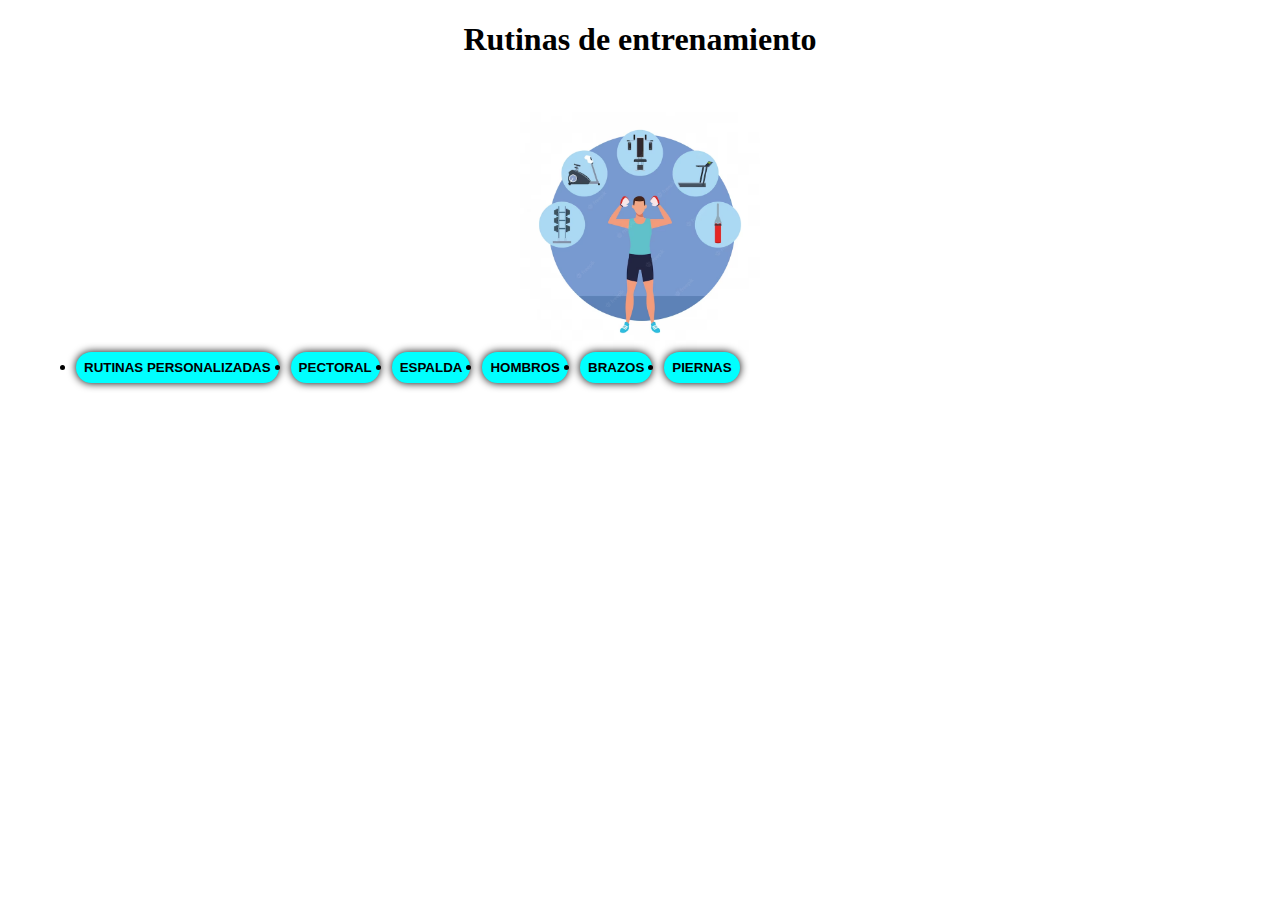
==== index.html @ 01d9ddc6 "borrando el que no era" ====
<!DOCTYPE html>
<html lang="en">
  <head>
    <meta charset="UTF-8" />
    <meta name="viewport" content="width=device-width, initial-scale=1.0" />
    <title>Rutinas de Entrenamiento</title>
  </head>
  <body>
    <h1>Rutinas de entrenamiento</h1>
    <header>
      <img
        src="dibujos-animados-entrenamiento-hombre-fitness_18591-59047.avif"
        alt=""
        height="300"
        weight="300"
      />
      <nav class="nav">
        <ul class="nav-list"></ul>
        <li class="nav-item">
          <button class="btn-header" id="Rutinas  Personalizadas">
            Rutinas Personalizadas
          </button>
        </li>
        <li class="nav-item">
          <button class="btn-header" id="Pectoral">Pectoral</button>
        </li>
        <li class="nav-item">
          <button class="btn-header" id="Espalda">Espalda</button>
        </li>
        <li class="nav-item">
          <button class="btn-header" id="Hombros">Hombros</button>
        </li>
        <li class="nav-item">
          <button class="btn-header" id="Brazos">Brazos</button>
        </li>
        <li class="nav-item">
          <button class="btn-header" id="Piernas">Piernas</button>
        </li>
      </nav>
    </header>
    <main></main>

    <link rel="stylesheet" href="estilo.css" type="text/css" />
  </body>
</html>
---- estilo.css ----
ul {
  list-style-type: none;
}

h1 {
  text-align: center;
}

body {
  background-color: white;
}

button {
  background-color: transparent;
  border: 0cap;
  border-radius: 0;
}

header {
  padding-block: 2rem;
}

nav {
  display: flex;
  align-items: center;
  flex-wrap: wrap;
  gap: 0.75rem;
  padding-inline: 1rem;
}

button {
  background-color: aqua;
  padding: 0.5rem;
  border-radius: 100vmax;
  cursor: pointer;
  text-transform: uppercase;
  font-weight: 600;
  box-shadow: 0 0 0.5rem;
  transition: 0.2s;
}

button :hover {
  scale: (1.1);
  box-shadow: 0 0 0.25rem;
}

img {
  display: flex;
  width: 100%;
  width: 15rem;
  height: 15rem;
  margin: auto;
  background-color: white;
}
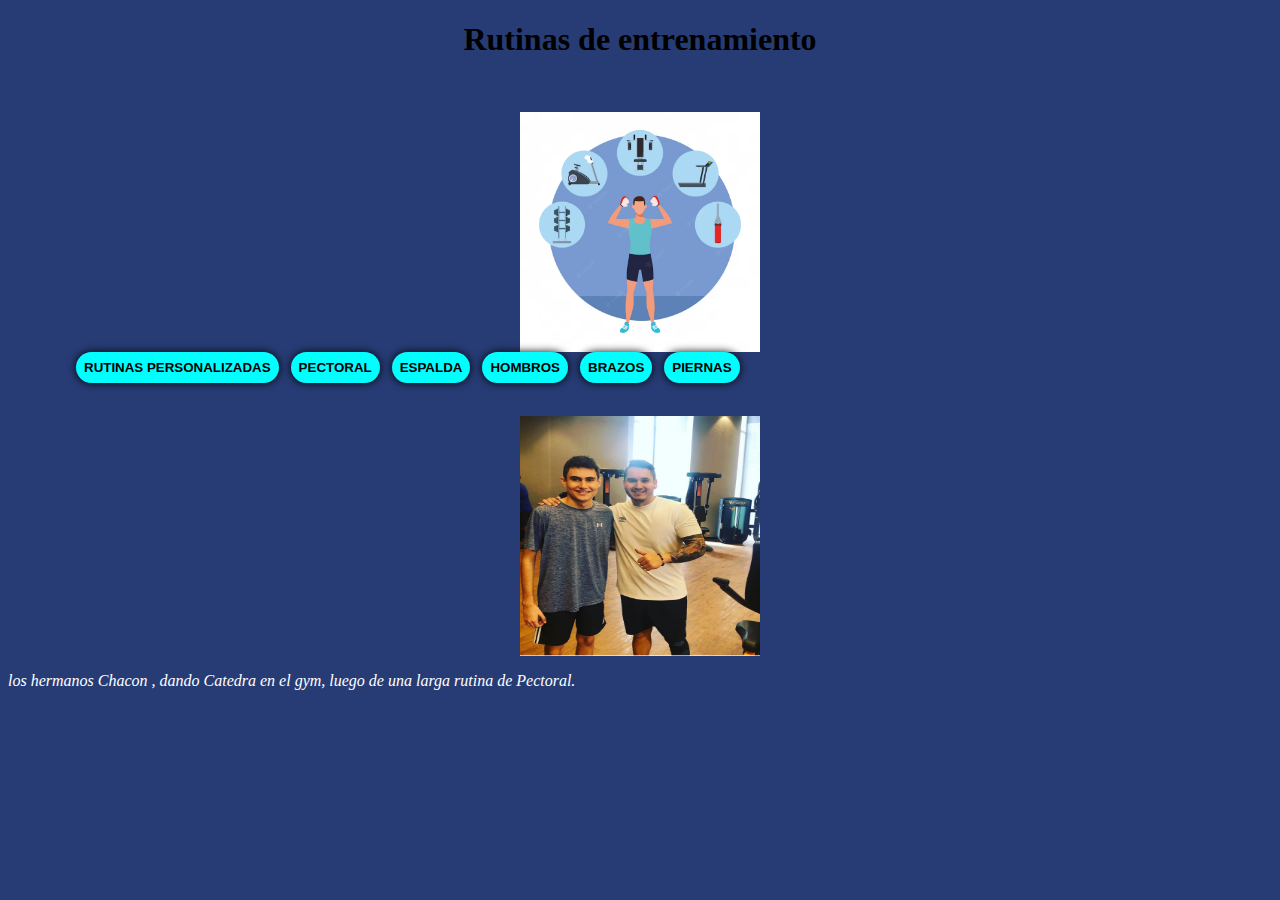
==== commit 424086f9: "probando" ====
--- a/index.html
+++ b/index.html
@@ -6,8 +6,8 @@
     <title>Rutinas de Entrenamiento</title>
   </head>
   <body>
-    <h1>Rutinas de entrenamiento</h1>
-    <header>
+    <h1 class="titulo">Rutinas de entrenamiento</h1>
+    <header class="top-img">
       <img
         src="dibujos-animados-entrenamiento-hombre-fitness_18591-59047.avif"
         alt=""
@@ -38,7 +38,21 @@
         </li>
       </nav>
     </header>
-    <main></main>
+    <main>
+      <div class="lafoto-diego">
+        <img
+          class="foto=diego"
+          src="./loslideres.png"
+          alt=""
+          width="200"
+          height="200"
+        />
+        <p class="foto-description">
+          los hermanos Chacon , dando Catedra en el gym, luego de una larga
+          rutina de Pectoral.
+        </p>
+      </div>
+    </main>
 
     <link rel="stylesheet" href="estilo.css" type="text/css" />
   </body>
--- a/estilo.css
+++ b/estilo.css
@@ -1,26 +1,16 @@
-ul {
-  list-style-type: none;
-}
-
-h1 {
+.titulo {
   text-align: center;
 }
 
 body {
-  background-color: white;
+  background-color: #273c75;
 }
 
-button {
-  background-color: transparent;
-  border: 0cap;
-  border-radius: 0;
-}
-
-header {
+.top-img {
   padding-block: 2rem;
 }
 
-nav {
+.nav {
   display: flex;
   align-items: center;
   flex-wrap: wrap;
@@ -28,7 +18,7 @@
   padding-inline: 1rem;
 }
 
-button {
+.btn-header {
   background-color: aqua;
   padding: 0.5rem;
   border-radius: 100vmax;
@@ -37,11 +27,14 @@
   font-weight: 600;
   box-shadow: 0 0 0.5rem;
   transition: 0.2s;
+  border: 0cap;
 }
 
-button :hover {
-  scale: (1.1);
+.btn-header:hover {
+  transform: scale(1.1);
   box-shadow: 0 0 0.25rem;
+  color: white;
+  font-style: italic;
 }
 
 img {
@@ -52,3 +45,17 @@
   margin: auto;
   background-color: white;
 }
+
+.nav-item {
+  list-style: none;
+}
+
+.foto-diego {
+}
+
+.foto-description {
+  color: white;
+  font-style: italic;
+  display: flex;
+  text-align: center;
+}
